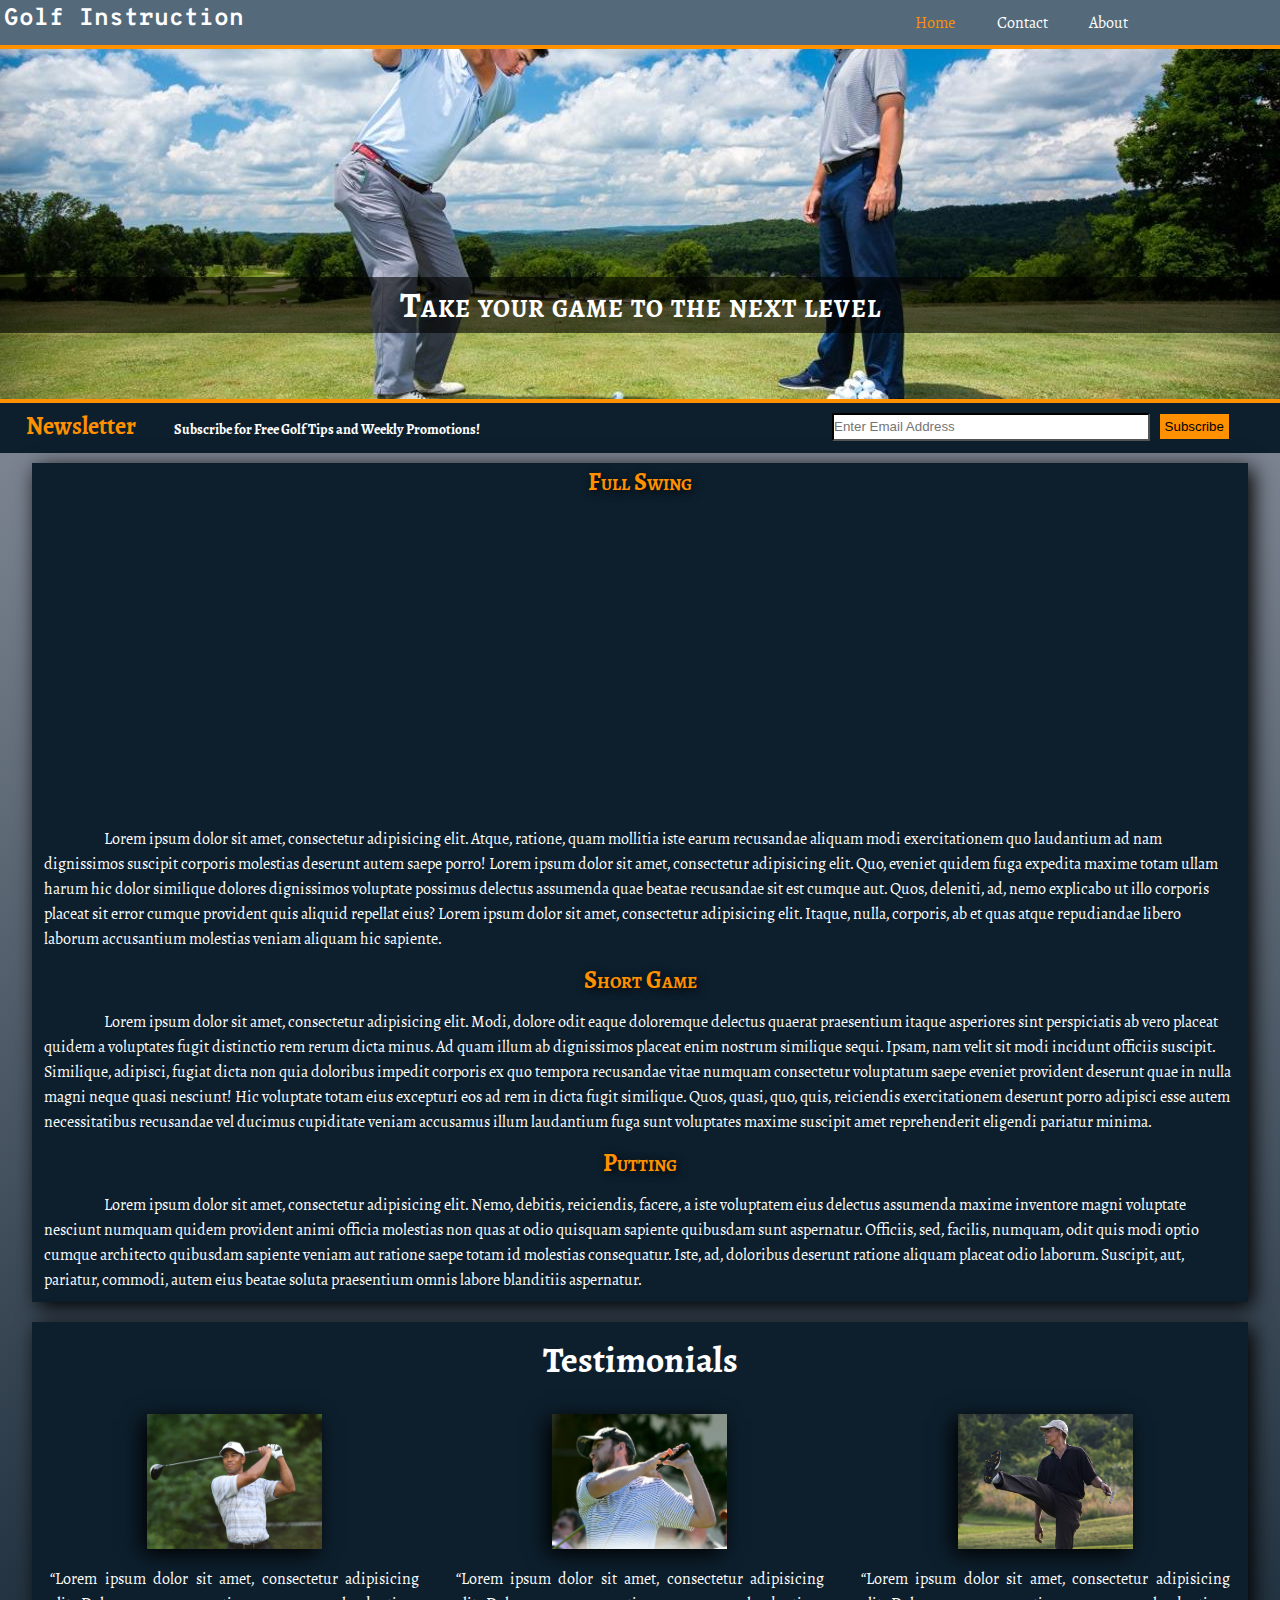
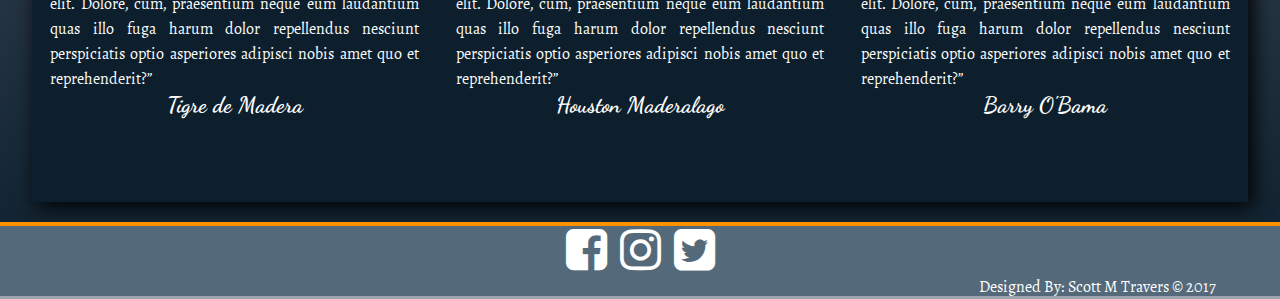
==== index.html @ fef76752 "Add hamburger to mobile size" ====
<!DOCTYPE html>
<html>
    <head>
        <meta name="keywords" content="index, golf, golf instruction" />
        <meta name="description" content="A website for golf instruction"  />
        <meta name=viewport content="width=device-width, initial-scale=1">
        <title>Golf Instruction | Welcome</title>
        <link href="https://fonts.googleapis.com/css?family=Dancing+Script|Overpass+Mono|Sahitya" rel="stylesheet">
        <link rel="icon" href="img/golf_icon.png">
        <link rel="stylesheet" href="css/font-awesome.min.css" />
        <link rel="stylesheet" href="css/style.css"/>
        <link rel="stylesheet" href="css/media.css"/>
    </head>
    <body>
        <header><!--==========HEADER==========-->
            <div id="brand">
                <h2>Golf Instruction</h2>
                 <button id="hamburger">&#9776;</button>
            </div>
            <nav id="nav-links">
                <ul>
                    <li class="current"><a href="index.html">Home</a></li>
                    <li><a href="contact.html">Contact</a></li>
                    <li><a href="about.html">About</a></li>
                </ul>
            </nav>
        </header><!--==========HEADER END==========-->
        <div id="hero"><!--==========HERO==========-->
            <h1>Take your game to the next level</h1>
        </div><!--==========HERO END==========-->
        <div id="newsletter"><!--==========NEWSLETTER==========-->
            <h4>Newsletter<span>Subscribe for Free Golf Tips and Weekly Promotions!</span></h4>
            <form>
                <input type="email" placeholder="Enter Email Address" /><button>Subscribe</button>
            </form>
        </div><!--==========NEWSLETTER END==========-->
        <main><!--==========MAIN==========-->
            <div class="container">
                <section id="main-content">
                    <h2>Full Swing</h2>
                    <iframe class="video" width="560" height="315" src="https://www.youtube.com/embed/sXtekwuT8R0" frameborder="0" allowfullscreen></iframe>
                    <p>Lorem ipsum dolor sit amet, consectetur adipisicing elit. Atque, ratione, quam mollitia iste earum recusandae aliquam modi exercitationem quo laudantium ad nam dignissimos suscipit corporis molestias deserunt autem saepe porro! Lorem ipsum dolor sit amet, consectetur adipisicing elit. Quo, eveniet quidem fuga expedita maxime totam ullam harum hic dolor similique dolores dignissimos voluptate possimus delectus assumenda quae beatae recusandae sit est cumque aut. Quos, deleniti, ad, nemo explicabo ut illo corporis placeat sit error cumque provident quis aliquid repellat eius? Lorem ipsum dolor sit amet, consectetur adipisicing elit. Itaque, nulla, corporis, ab et quas atque repudiandae libero laborum accusantium molestias veniam aliquam hic sapiente.</p>
                    <h2>Short Game</h2>
                    <p>Lorem ipsum dolor sit amet, consectetur adipisicing elit. Modi, dolore odit eaque doloremque delectus quaerat praesentium itaque asperiores sint perspiciatis ab vero placeat quidem a voluptates fugit distinctio rem rerum dicta minus. Ad quam illum ab dignissimos placeat enim nostrum similique sequi. Ipsam, nam velit sit modi incidunt officiis suscipit. Similique, adipisci, fugiat dicta non quia doloribus impedit corporis ex quo tempora recusandae vitae numquam consectetur voluptatum saepe eveniet provident deserunt quae in nulla magni neque quasi nesciunt! Hic voluptate totam eius excepturi eos ad rem in dicta fugit similique. Quos, quasi, quo, quis, reiciendis exercitationem deserunt porro adipisci esse autem necessitatibus recusandae vel ducimus cupiditate veniam accusamus illum laudantium fuga sunt voluptates maxime suscipit amet reprehenderit eligendi pariatur minima.</p>
                    <h2>Putting</h2>
                    <p>Lorem ipsum dolor sit amet, consectetur adipisicing elit. Nemo, debitis, reiciendis, facere, a iste voluptatem eius delectus assumenda maxime inventore magni voluptate nesciunt numquam quidem provident animi officia molestias non quas at odio quisquam sapiente quibusdam sunt aspernatur. Officiis, sed, facilis, numquam, odit quis modi optio cumque architecto quibusdam sapiente veniam aut ratione saepe totam id molestias consequatur. Iste, ad, doloribus deserunt ratione aliquam placeat odio laborum. Suscipit, aut, pariatur, commodi, autem eius beatae soluta praesentium omnis labore blanditiis aspernatur.</p>
                </section>
            </main><!--==========MAIN END==========-->
            <aside><!--==========ASIDE==========-->
                <div class="container">
                    <section id="testimonials">
                        <div id="testimonials-header">
                            <h2>Testimonials</h2>
                        </div>
                        <div id="testimonials-wrapper">
                            <div class="testimonials" id="test_1">
                                <img src="img/tigredemadera.jpg" />
                                <blockquote>&ldquo;Lorem ipsum dolor sit amet, consectetur adipisicing elit. Dolore, cum, praesentium neque eum laudantium quas illo fuga harum dolor repellendus nesciunt perspiciatis optio asperiores adipisci nobis amet quo et reprehenderit?&rdquo;</blockquote><h4>Tigre de Madera</h4>
                            </div>
                            <div class="testimonials" id="test_2">
                                <img src="img/houston_maderalago.jpg" />
                                <blockquote>&ldquo;Lorem ipsum dolor sit amet, consectetur adipisicing elit. Dolore, cum, praesentium neque eum laudantium quas illo fuga harum dolor repellendus nesciunt perspiciatis optio asperiores adipisci nobis amet quo et reprehenderit?&rdquo;</blockquote><h4>Houston Maderalago</h4>
                            </div>
                            <div class="testimonials" id="test_3">
                                <img src="img/barryobama.jpg" />
                                <blockquote>&ldquo;Lorem ipsum dolor sit amet, consectetur adipisicing elit. Dolore, cum, praesentium neque eum laudantium quas illo fuga harum dolor repellendus nesciunt perspiciatis optio asperiores adipisci nobis amet quo et reprehenderit?&rdquo;</blockquote><h4>Barry O'Bama</h4>
                            </div>
                        </div>
                    </section>
                </div>
            </aside><!--==========ASIDE END==========-->
            <footer><!--==========FOOTER==========-->
                <div id="social-media">
                    <a href="#" target="_blank"><i class="fa fa-facebook-square fa-3x" aria-hidden="true"></i></a>
                    <a href="#" target="_blank"><i class="fa fa-instagram fa-3x" aria-hidden="true"></i></a>
                    <a href="#" target="_blank"><i class="fa fa-twitter-square fa-3x" aria-hidden="true"></i></a>
                </div>
                <div id="copywrite">
                    <p>Designed By: Scott M Travers &copy; 2017</p>
                </div>
            </footer><!--==========FOOTER END==========-->
        </div>
    </body>
</html>
---- css/style.css ----
/*==========COLOR PALETTE==========
#FF9000 - orange
#000    - black
#0D1F2D - dark blue
#546A7B - light blue
#9EA3B0 - gray
*/

/*==========UNIVERSALS==========*/
* {
    margin: 0;
    padding: 0;
}

body {
    font-family: 'Sahitya', serif;
    background: -webkit-linear-gradient(#9EA3B0, #0D1F2D); ;
    color: #fff;
}

p {
   padding: 10px 1%; 
}

a {
    text-decoration: none;
}

a:link, a:visited {
    color: #fff;
}

.current a{
    color: #ff9000;
}

ul > a {
    display: inline-block;
}

li {
    list-style-type: none;
}

li:hover {
    background-color: #0D1F2D;
    box-shadow: 0px 5px 5px #000;
}

button {
    background-color: #FF9000;
    border: none;
    padding: 5px;
    color: #000;
}

/*==========HEADER==========*/
header {
    z-index: 1000;
    width: 100%;
    display: block;
    position: fixed;
    border-bottom: 4px solid #ff9000;
    height: 45px;
    background-color: #546A7B;
}

#brand {
    float: left;
}

#brand h2 {
    font-family: 'Overpass Mono', monospace;
    padding: 4px;
}

#hamburger {
    display: none;
    position: absolute;
    top: 0;
    right: 0;
    width: 45px;
    height: 45px;
}

nav {
    float: right;
    width: 30%;
}

nav > ul > li {
    margin: 0;
    display: inline-block;
    padding: 10px 5% 5px;
}

/*==========HERO==========*/
#hero {
    position: relative;
    width: 100%;
    top: 49px;
    height: 350px;
    margin-bottom: 49px;
    border-bottom: 4px solid #ff9000;
    background-image: url('../img/trackman_hero.jpg');
    background-position: center;
    background-size: cover;
}

#hero h1 {
    clear: both;
    background-color: rgba(0, 0, 0, .6);
    font-variant: small-caps;
    color: #fff;
    font-size: 36px;
    position: relative;
    top: 65%;
    text-align: center;
    letter-spacing: 1px;
}
/*==========NEWSLETTER==========*/
#newsletter {
    display: block;
    height: 50px;
    background-color: #0D1F2D;
}

#newsletter h4{
    width: 60%;
    float: left;
    line-height: 27px;
    font-size: 24px;
    color: #ff9000;
    padding: 10px 2%;
}

#newsletter span {
    padding-left: 5%;
    font-size: 14px;
    color: #fff;
}

#newsletter form {
    width: 35%;
    float: right;
    padding: 10px 0;
}

#newsletter form input{
    border: 2px inset #000;
    width: 70%;
    line-height: 24px;
}

#newsletter button {
    margin-left: 10px;
}

/*==========MAIN==========*/
main {
    width: 95%;
    margin: 10px 2.5%;
    background-color: #0D1F2D;
}

#main-content h2 {
    text-align: center;
    font-variant: small-caps;
    color: #ff9000;
    text-shadow: 2px 2px 10px #000;
}

#main-content iframe.video {
    display: block;
    margin: 0 auto;
    height: 315px;
}

main h2 span {
    font-size: 0.8em;
    font-variant: normal;
    color: #ff9000;
}



main p {
    text-indent: 5%;
}

main, aside {
    box-shadow: 5px 5px 20px #000;
}
/*==========ASIDE==========*/
aside {
    clear: both;
    min-height: 480px;
    height: auto;
    width: 95%;
    margin: 20px 2.5%;
    background-color: #0D1F2D;
}

#testimonials-header {
    font-size: 24px;
    text-align: center;
    padding: 10px;
}


aside .testimonials {
    float: left;
    width: 30.33%;
}

.testimonials {
    background-color: #0D1F2D;
    border-left: none;
    border-collapse: collapse;
    text-align: center;
    padding: 10px 1%;
    margin: 0.5%;
    margin-bottom: 20px;
}

/*#testimonials-wrapper {*/
/*    height: 408px;*/
/*    background-color: #546A7B;*/
/*}*/

#testimonials div img {
    width: 175px;
    height: 135px;
    margin-bottom: 10px;
    box-shadow: -5px 5px 20px #000;
}

#testimonials div blockquote {
    /*background-color: #0D1F2D;*/
    text-align: justify;
}

.testimonials:hover {
    background-color: #9EA3B0;
    color: #000;
}

blockquote + h4 {
    font-size: 1.4em;
    font-family: 'Dancing Script', cursive;
}

/*==========FOOTER==========*/
footer {
    clear: both;
    height: 70px;
    background-color: #546A7B;
    border-top: 4px solid #ff9000;
}

#social-media {
    text-align: center;
}

#social-media i {
    margin: 0 5px;
}

#copywrite p {
    text-align: right;
    padding: 0 5% 0 0;
}
---- css/media.css ----
/*==========TABLE MEDIA QUERIES==========*/
@media only screen and (max-width: 768px) {
    /*==========HEADER==========*/
    nav {
        width: 50%;
    }
    
    /*==========HERO==========*/
    #hero {
        height: 300px;
    }
    
    #hero h1 {
        font-size: 36px;
        top: 45%;
    }
    /*==========NEWSLETTER==========*/
    #newsletter h4{
        width: 57.5%;
        font-size: 18px;
        padding-left: 1%;
    }
    
    #newsletter span {
        padding-left: 2%;
        font-size: 12px;
    }
    
    #newsletter form {
        width: 38.5%;
        float: right;
        padding: 10px 0;
    }
    
    #newsletter form input{
        border: 2px inset #000;
        width: 60%;
        line-height: 20px;
    }
    
    #newsletter button {
        margin-left: 10px;
    }
    
    /*==========ASIDE==========*/
     aside {
        /*clear: both;*/
        height: 685px;
    }
    
    #testimonials-header {
        font-size: 24px;
    }
    
    aside .testimonials {
        float: none;
        width: 95%;
        background-color: #0D1F2D;
        margin: 10px 0.5%;
        text-align: center;
        padding: 10px 2%;
        border-radius: none;
    }
    
    #testimonials div img {
        float: left;
        width: 175px;
        height: 135px;
        margin-right: 2%;
    }
    
    #testimonials div blockquote {
        padding-top: 20px;
    }
    
    blockquote + h4 {
        clear: both;
        text-align: right;
        padding-right: 5%;
    }
}

/*==========PHONE MEDIA QUERIES==========*/
@media only screen and (max-width: 600px) {
    /*==========UNIVERSALS==========*/
    
    a:link, a:visited {
        color: #fff;
    }
    
    .current a{
        color: #ff9000;
    }
    
    li {
        list-style-type: none;
    }
    
    li:hover {
        background-color: #0D1F2D;
        box-shadow: none;
    }

    /*==========HEADER==========*/
    header {
        width: 100%;
        display: block;
        position: relative;
        border-bottom: 4px solid #ff9000;
        height: auto;
        background-color: #546A7B;
    }
    
    #brand {
        float: none;
        display: block;
        width: 100%;
        border-bottom: 4px solid #ff9000;
    }
    
    #brand h2 {
        font-family: 'Overpass Mono', monospace;
        text-align: center;
        padding: 4px;
    }
    
    #hamburger {
        display: inline-block;
    }
    
    nav {
        text-align: center;
        float: none;
        width: 100%;
    }
    
    nav > ul > li {
        margin: 0;
        display: block;
        padding: 10px 0;
        background-color: #0D1F2D;
    }
    
    /*==========HERO==========*/
    #hero {
        display: none;
    }
    
    /*==========NEWSLETTER==========*/
    #newsletter {
    display: none;
    height: 50px;
    background-color: #0D1F2D;
    }
    
    #newsletter h4 {
        width: 57.5%;
        font-size: 18px;
        padding-left: 1%;
    }
    
    #newsletter span {
        padding-left: 2%;
        font-size: 12px;
    }
    
    #newsletter form {
        width: 38.5%;
        float: right;
        padding: 10px 0;
    }
    
    #newsletter form input{
        border: 2px inset #000;
        width: 60%;
        line-height: 20px;
    }
    
    #newsletter button {
        margin-left: 10px;
    }
    /*==========MAIN==========*/
    main {
        width: 95%;
        margin: 10px 2.5%;
        background-color: #0D1F2D;
    }
    
    #main-content h2 {
        text-align: center;
        font-variant: small-caps;
        text-shadow: 2px 2px 10px #000;
    }
    
    #main-content iframe.video {
    display: block;
    margin: 0 auto;
    width: 100%;
}
    
    main h2 span {
        font-size: 0.8em;
        font-variant: normal;
        color: #ff9000;
    }
    
    #main-content img {
    display: block;
    float: none;
    margin: auto;
    }
    
    main p {
        text-indent: 5%;
    }
    
    main, aside {
        box-shadow: 5px 5px 20px #000;
    }
    
    /*==========ASIDE==========*/
     aside {
        /*clear: both;*/
        height: auto;
    }
    
    #testimonials-header {
        font-size: 24px;
    }
    
    aside .testimonials {
        float: none;
        width: 95%;
        background-color: #0D1F2D;
        margin: 10px 0.5%;
        text-align: center;
        padding: 10px 2%;
        border-radius: none;
    }
    
    .testimonials:hover {
    background-color: #0D1F2D;
    color: #fff;
    }
    
    #testimonials div img {
        float: none;
        width: 300px;
        height: 230px;
        margin-right: 2%;
    }
    
    #testimonials div blockquote {
        padding-top: 20px;
    }
    
    blockquote + h4 {
        clear: both;
        text-align: right;
        padding-right: 5%;
    }
}
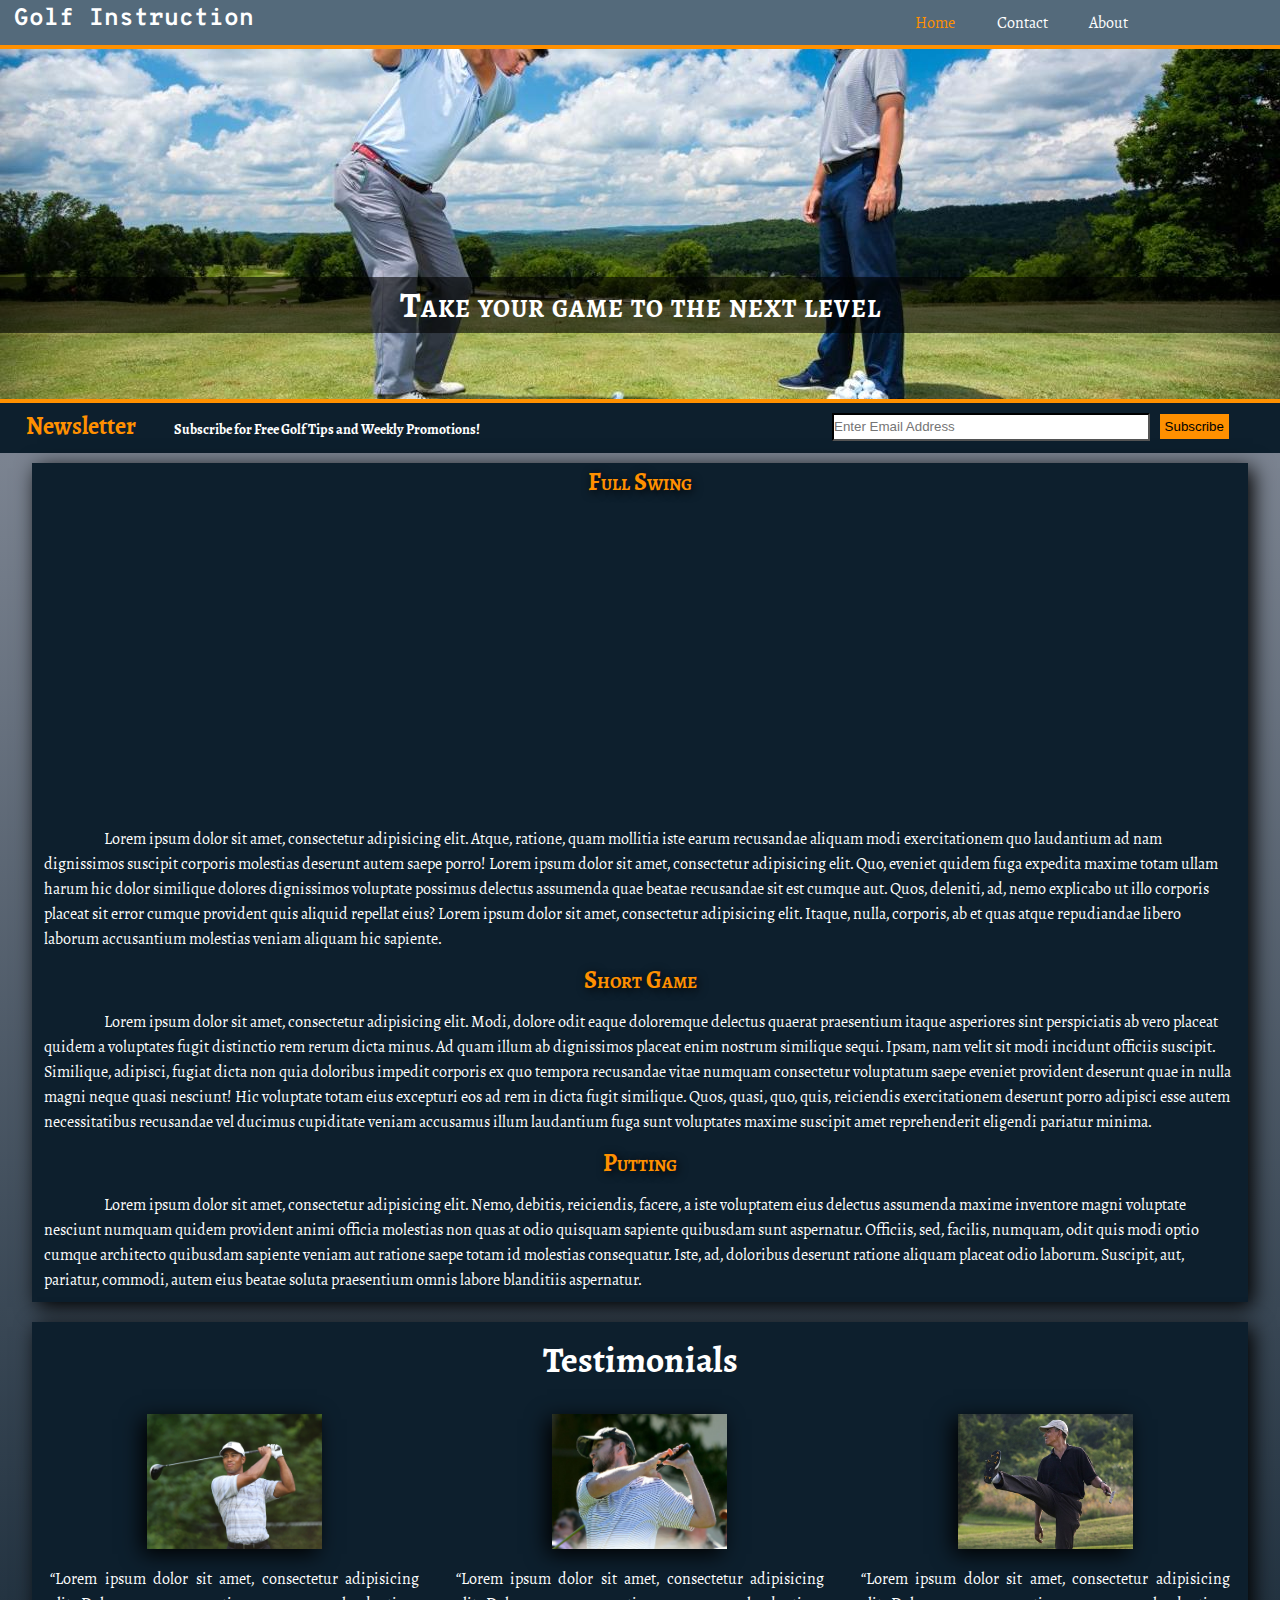
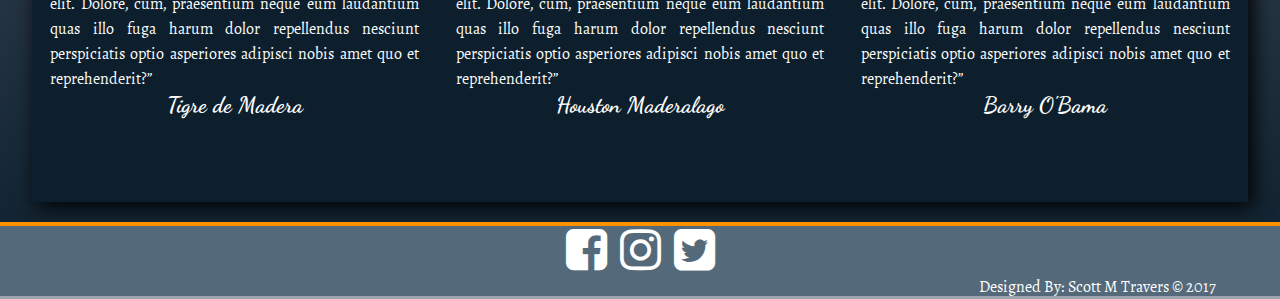
==== commit b2f3e7a9: "Add transition to hover selectors, Toggle media query, Edit contact.html" ====
--- a/index.html
+++ b/index.html
@@ -15,7 +15,7 @@
         <header><!--==========HEADER==========-->
             <div id="brand">
                 <h2>Golf Instruction</h2>
-                 <button id="hamburger">&#9776;</button>
+                 <button id="hamburger" onclick="myFunction()">&#9776;</button>
             </div>
             <nav id="nav-links">
                 <ul>
--- a/css/style.css
+++ b/css/style.css
@@ -45,6 +45,7 @@
 li:hover {
     background-color: #0D1F2D;
     box-shadow: 0px 5px 5px #000;
+    transition: background-color 1s , box-shadow 1s;
 }
 
 button {
@@ -70,6 +71,7 @@
 }
 
 #brand h2 {
+    margin-left: 10px;
     font-family: 'Overpass Mono', monospace;
     padding: 4px;
 }
@@ -243,6 +245,8 @@
 .testimonials:hover {
     background-color: #9EA3B0;
     color: #000;
+    box-shadow: 5px 5px 10px #000;
+    transition: background-color 1s, color 1s, box-shadow 1s;
 }
 
 blockquote + h4 {
--- a/css/media.css
+++ b/css/media.css
@@ -119,6 +119,7 @@
     }
     
     #brand h2 {
+        margin: 0;
         font-family: 'Overpass Mono', monospace;
         text-align: center;
         padding: 4px;
@@ -129,6 +130,7 @@
     }
     
     nav {
+        display: none;
         text-align: center;
         float: none;
         width: 100%;
@@ -181,8 +183,9 @@
     }
     /*==========MAIN==========*/
     main {
-        width: 95%;
-        margin: 10px 2.5%;
+        display: block;
+        width: 100%;
+        margin: 10px 0 0 0;
         background-color: #0D1F2D;
     }
     
@@ -212,6 +215,7 @@
     
     main p {
         text-indent: 5%;
+        padding: 10px 5%;
     }
     
     main, aside {
@@ -220,7 +224,9 @@
     
     /*==========ASIDE==========*/
      aside {
-        /*clear: both;*/
+        display: block;
+        width: 100%;
+        margin: 20px 0 0 0;
         height: auto;
     }
     
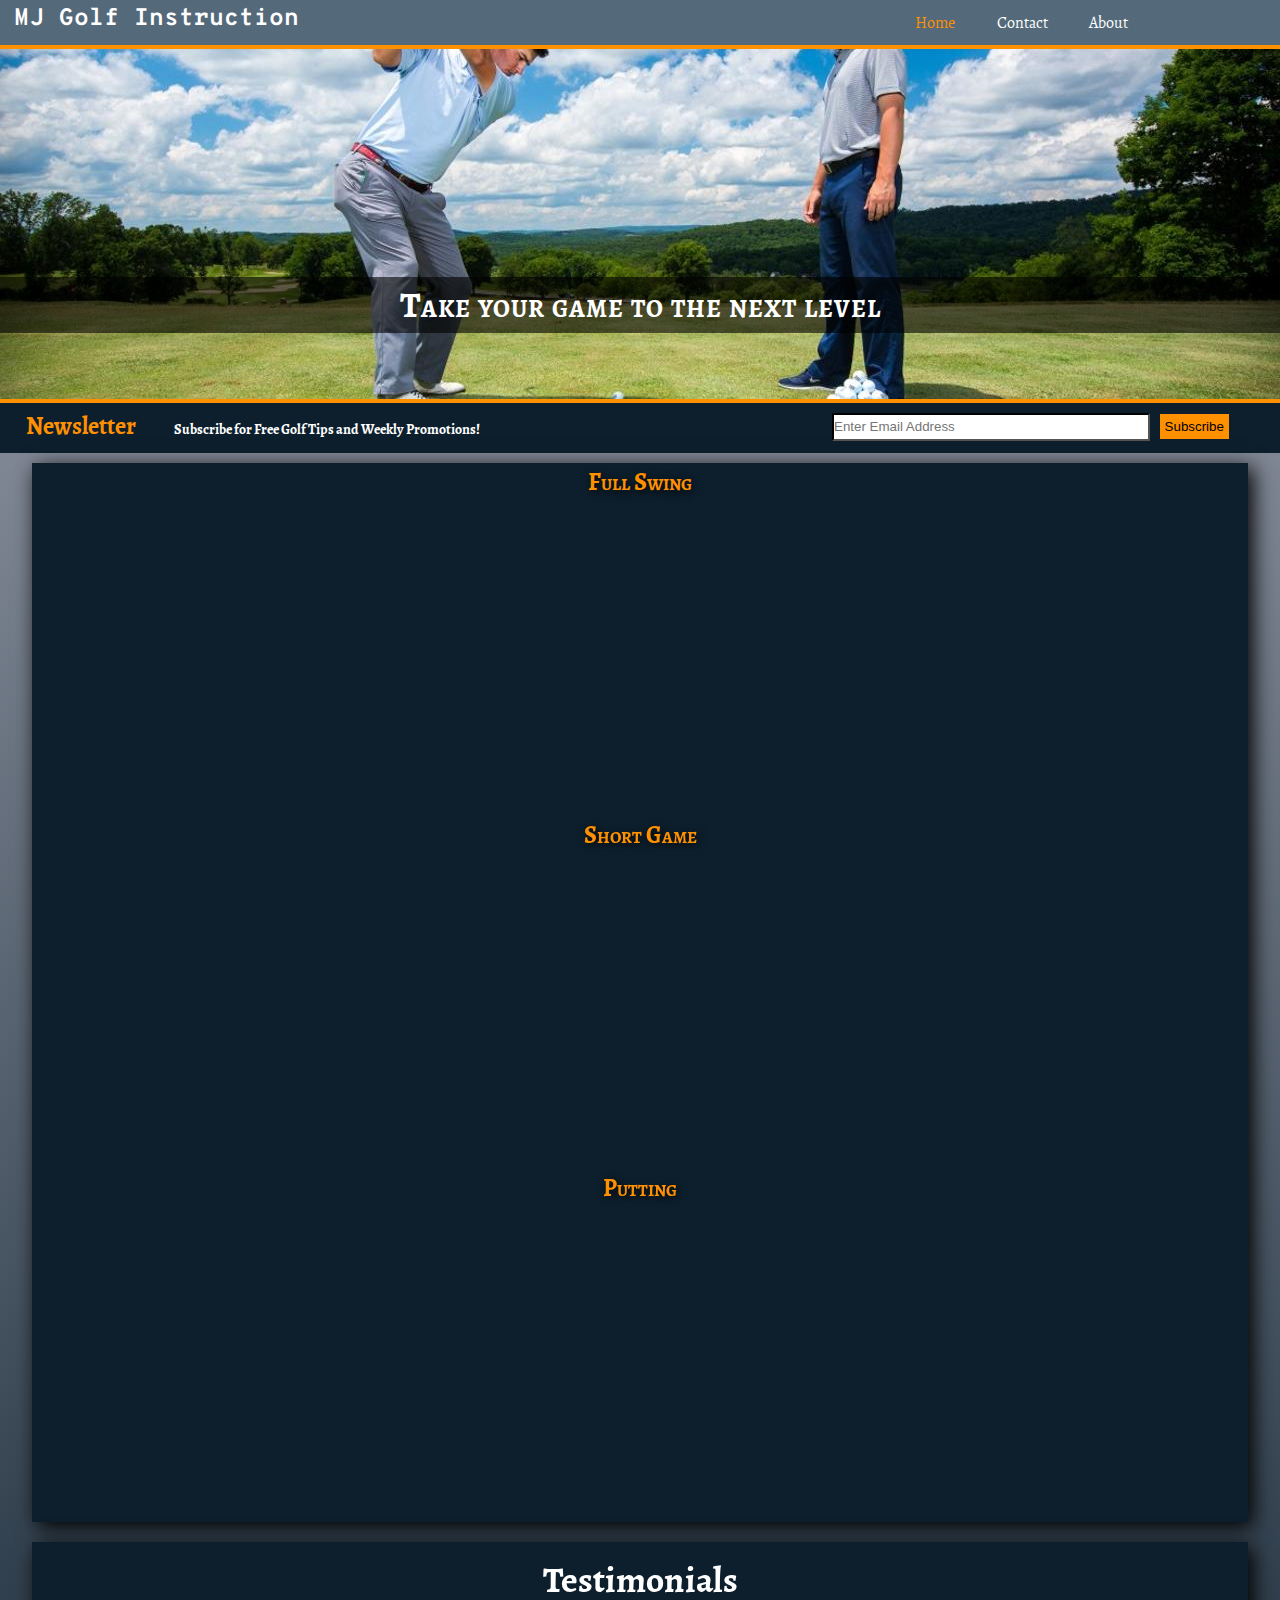
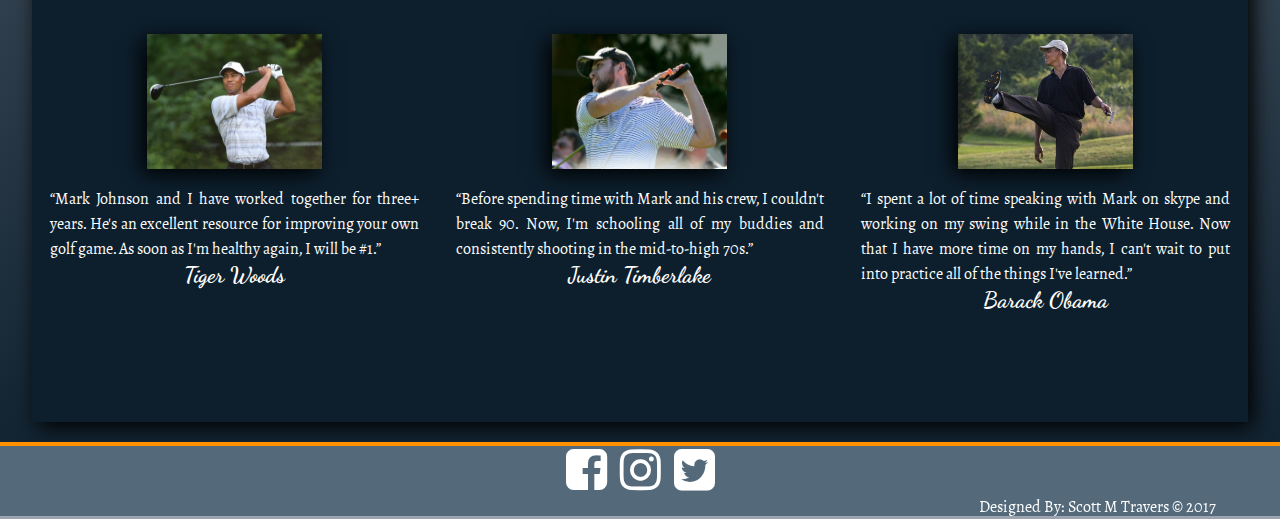
==== commit c41a7515: "Replace lorem ipsum with more realistic content" ====
--- a/index.html
+++ b/index.html
@@ -4,7 +4,7 @@
         <meta name="keywords" content="index, golf, golf instruction" />
         <meta name="description" content="A website for golf instruction"  />
         <meta name=viewport content="width=device-width, initial-scale=1">
-        <title>Golf Instruction | Welcome</title>
+        <title>MJ Golf Instruction | Welcome</title>
         <link href="https://fonts.googleapis.com/css?family=Dancing+Script|Overpass+Mono|Sahitya" rel="stylesheet">
         <link rel="icon" href="img/golf_icon.png">
         <link rel="stylesheet" href="css/font-awesome.min.css" />
@@ -14,7 +14,7 @@
     <body>
         <header><!--==========HEADER==========-->
             <div id="brand">
-                <h2>Golf Instruction</h2>
+                <h2>MJ Golf Instruction</h2>
                  <button id="hamburger" onclick="myFunction()">&#9776;</button>
             </div>
             <nav id="nav-links">
@@ -39,11 +39,10 @@
                 <section id="main-content">
                     <h2>Full Swing</h2>
                     <iframe class="video" width="560" height="315" src="https://www.youtube.com/embed/sXtekwuT8R0" frameborder="0" allowfullscreen></iframe>
-                    <p>Lorem ipsum dolor sit amet, consectetur adipisicing elit. Atque, ratione, quam mollitia iste earum recusandae aliquam modi exercitationem quo laudantium ad nam dignissimos suscipit corporis molestias deserunt autem saepe porro! Lorem ipsum dolor sit amet, consectetur adipisicing elit. Quo, eveniet quidem fuga expedita maxime totam ullam harum hic dolor similique dolores dignissimos voluptate possimus delectus assumenda quae beatae recusandae sit est cumque aut. Quos, deleniti, ad, nemo explicabo ut illo corporis placeat sit error cumque provident quis aliquid repellat eius? Lorem ipsum dolor sit amet, consectetur adipisicing elit. Itaque, nulla, corporis, ab et quas atque repudiandae libero laborum accusantium molestias veniam aliquam hic sapiente.</p>
                     <h2>Short Game</h2>
-                    <p>Lorem ipsum dolor sit amet, consectetur adipisicing elit. Modi, dolore odit eaque doloremque delectus quaerat praesentium itaque asperiores sint perspiciatis ab vero placeat quidem a voluptates fugit distinctio rem rerum dicta minus. Ad quam illum ab dignissimos placeat enim nostrum similique sequi. Ipsam, nam velit sit modi incidunt officiis suscipit. Similique, adipisci, fugiat dicta non quia doloribus impedit corporis ex quo tempora recusandae vitae numquam consectetur voluptatum saepe eveniet provident deserunt quae in nulla magni neque quasi nesciunt! Hic voluptate totam eius excepturi eos ad rem in dicta fugit similique. Quos, quasi, quo, quis, reiciendis exercitationem deserunt porro adipisci esse autem necessitatibus recusandae vel ducimus cupiditate veniam accusamus illum laudantium fuga sunt voluptates maxime suscipit amet reprehenderit eligendi pariatur minima.</p>
+                    <iframe class="video" width="560" height="315" src="https://www.youtube.com/embed/-jsDYifACuM" frameborder="0" allowfullscreen></iframe>
                     <h2>Putting</h2>
-                    <p>Lorem ipsum dolor sit amet, consectetur adipisicing elit. Nemo, debitis, reiciendis, facere, a iste voluptatem eius delectus assumenda maxime inventore magni voluptate nesciunt numquam quidem provident animi officia molestias non quas at odio quisquam sapiente quibusdam sunt aspernatur. Officiis, sed, facilis, numquam, odit quis modi optio cumque architecto quibusdam sapiente veniam aut ratione saepe totam id molestias consequatur. Iste, ad, doloribus deserunt ratione aliquam placeat odio laborum. Suscipit, aut, pariatur, commodi, autem eius beatae soluta praesentium omnis labore blanditiis aspernatur.</p>
+                    <iframe class="video" width="560" height="315" src="https://www.youtube.com/embed/CWTFb2XLwdU" frameborder="0" allowfullscreen></iframe>
                 </section>
             </main><!--==========MAIN END==========-->
             <aside><!--==========ASIDE==========-->
@@ -55,15 +54,15 @@
                         <div id="testimonials-wrapper">
                             <div class="testimonials" id="test_1">
                                 <img src="img/tigredemadera.jpg" />
-                                <blockquote>&ldquo;Lorem ipsum dolor sit amet, consectetur adipisicing elit. Dolore, cum, praesentium neque eum laudantium quas illo fuga harum dolor repellendus nesciunt perspiciatis optio asperiores adipisci nobis amet quo et reprehenderit?&rdquo;</blockquote><h4>Tigre de Madera</h4>
+                                <blockquote>&ldquo;Mark Johnson and I have worked together for three+ years. He's an excellent resource for improving your own golf game. As soon as I'm healthy again, I will be #1.&rdquo;</blockquote><h4>Tiger Woods</h4>
                             </div>
                             <div class="testimonials" id="test_2">
                                 <img src="img/houston_maderalago.jpg" />
-                                <blockquote>&ldquo;Lorem ipsum dolor sit amet, consectetur adipisicing elit. Dolore, cum, praesentium neque eum laudantium quas illo fuga harum dolor repellendus nesciunt perspiciatis optio asperiores adipisci nobis amet quo et reprehenderit?&rdquo;</blockquote><h4>Houston Maderalago</h4>
+                                <blockquote>&ldquo;Before spending time with Mark and his crew, I couldn't break 90. Now, I'm schooling all of my buddies and consistently shooting in the mid-to-high 70s.&rdquo;</blockquote><h4>Justin Timberlake</h4>
                             </div>
                             <div class="testimonials" id="test_3">
                                 <img src="img/barryobama.jpg" />
-                                <blockquote>&ldquo;Lorem ipsum dolor sit amet, consectetur adipisicing elit. Dolore, cum, praesentium neque eum laudantium quas illo fuga harum dolor repellendus nesciunt perspiciatis optio asperiores adipisci nobis amet quo et reprehenderit?&rdquo;</blockquote><h4>Barry O'Bama</h4>
+                                <blockquote>&ldquo;I spent a lot of time speaking with Mark on skype and working on my swing while in the White House. Now that I have more time on my hands, I can't wait to put into practice all of the things I've learned.&rdquo;</blockquote><h4>Barack Obama</h4>
                             </div>
                         </div>
                     </section>
--- a/css/style.css
+++ b/css/style.css
@@ -20,6 +20,7 @@
 
 p {
    padding: 10px 1%; 
+   margin-bottom: 50px;
 }
 
 a {
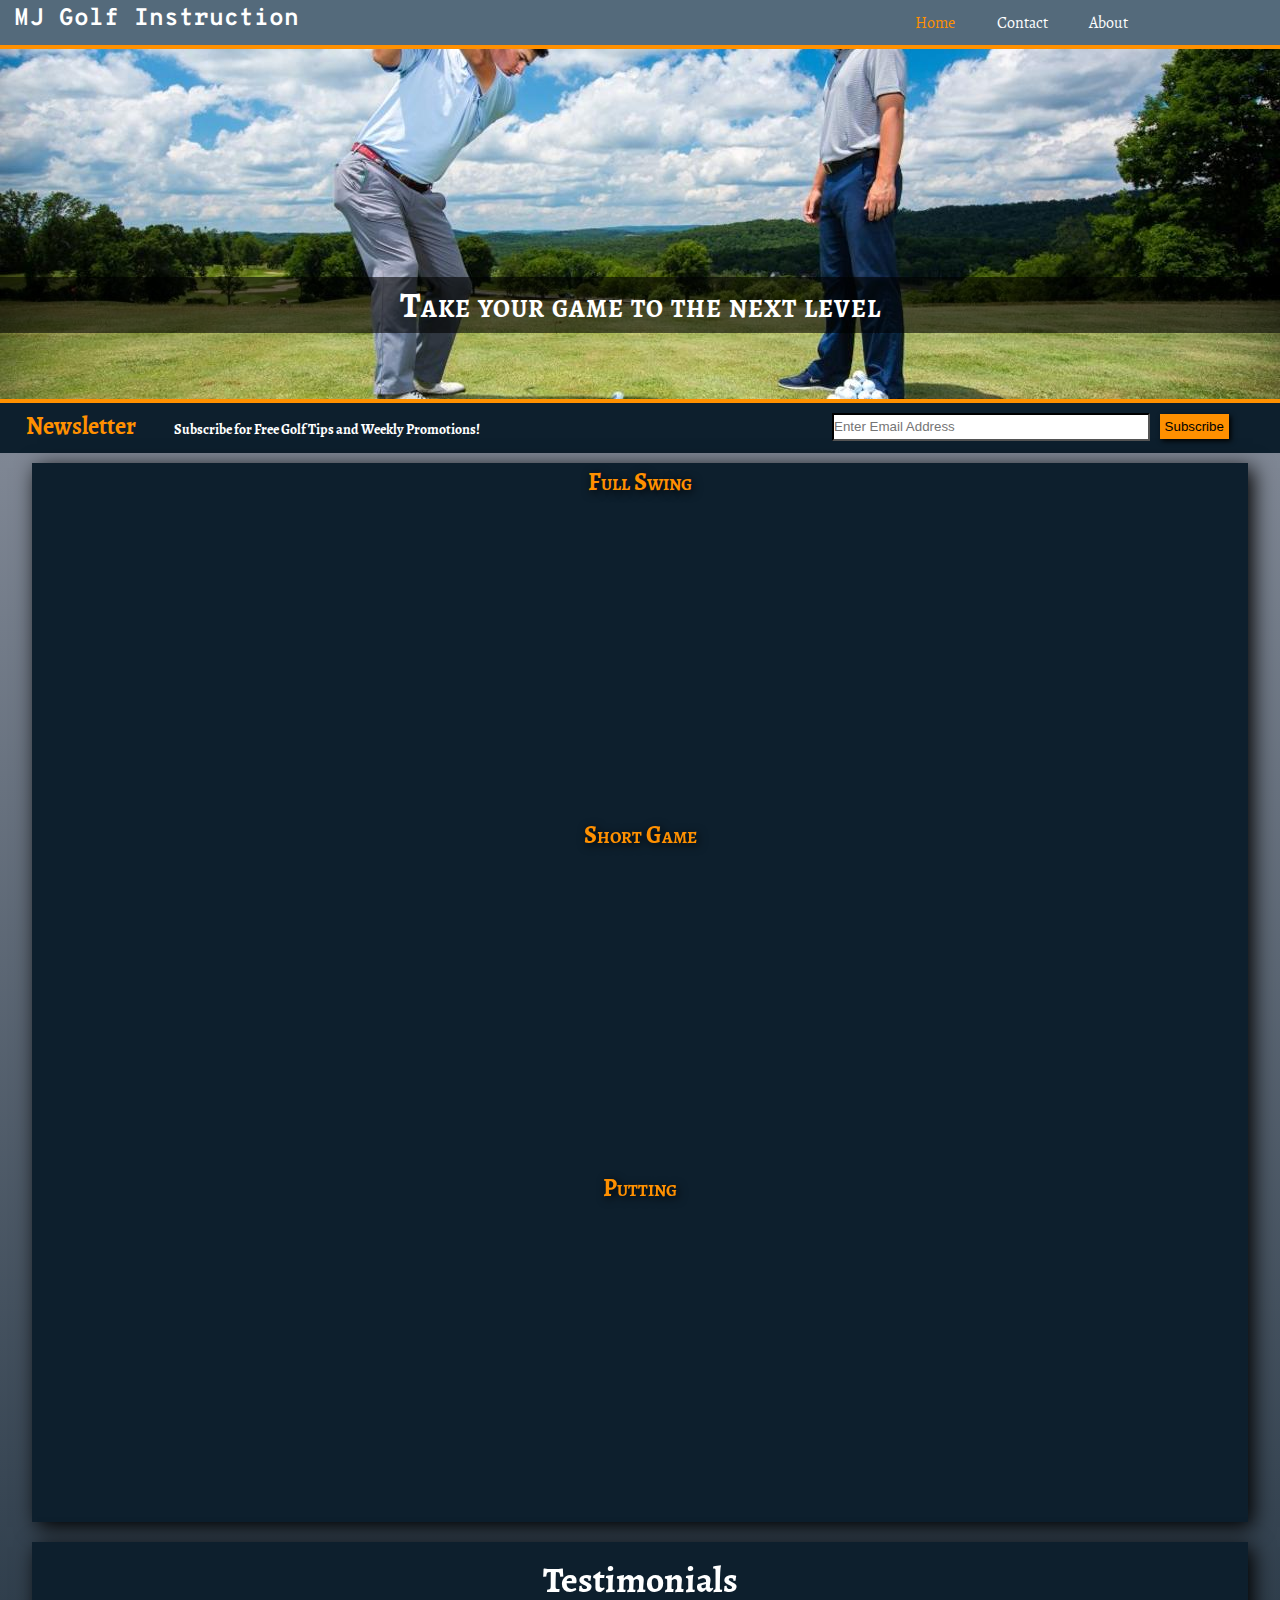
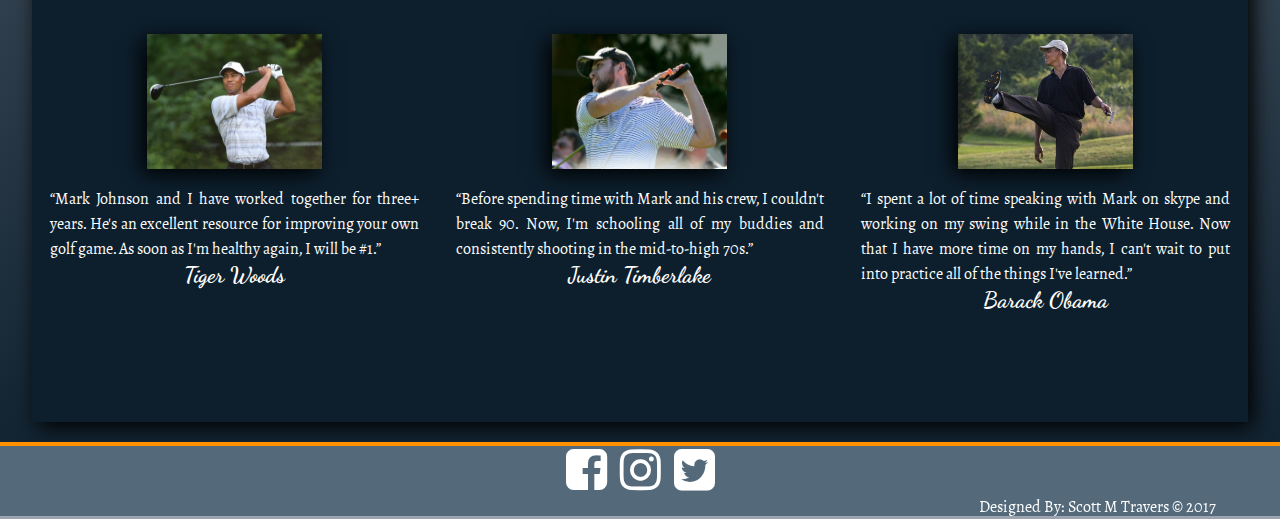
==== commit 5deb7851: "Remove function in hamburger" ====
--- a/index.html
+++ b/index.html
@@ -15,7 +15,7 @@
         <header><!--==========HEADER==========-->
             <div id="brand">
                 <h2>MJ Golf Instruction</h2>
-                 <button id="hamburger" onclick="myFunction()">&#9776;</button>
+                 <button id="hamburger">&#9776;</button>
             </div>
             <nav id="nav-links">
                 <ul>
--- a/css/style.css
+++ b/css/style.css
@@ -20,7 +20,6 @@
 
 p {
    padding: 10px 1%; 
-   margin-bottom: 50px;
 }
 
 a {
@@ -54,6 +53,8 @@
     border: none;
     padding: 5px;
     color: #000;
+    box-shadow: 2px 2px 5px #000;
+    cursor: pointer;
 }
 
 /*==========HEADER==========*/
@@ -185,10 +186,13 @@
     color: #ff9000;
 }
 
-
-
 main p {
+    display: block;
+    margin: 0 auto;
     text-indent: 5%;
+    margin-bottom: 50px;
+    text-align: justify;
+    width: 75%;
 }
 
 main, aside {
--- a/css/media.css
+++ b/css/media.css
@@ -127,10 +127,11 @@
     
     #hamburger {
         display: inline-block;
+        box-shadow: none;
     }
     
     nav {
-        display: none;
+        /*display: none;*/
         text-align: center;
         float: none;
         width: 100%;
@@ -210,16 +211,12 @@
     #main-content img {
     display: block;
     float: none;
-    margin: auto;
+    margin: 10px auto;
     }
     
     main p {
         text-indent: 5%;
         padding: 10px 5%;
-    }
-    
-    main, aside {
-        box-shadow: 5px 5px 20px #000;
     }
     
     /*==========ASIDE==========*/
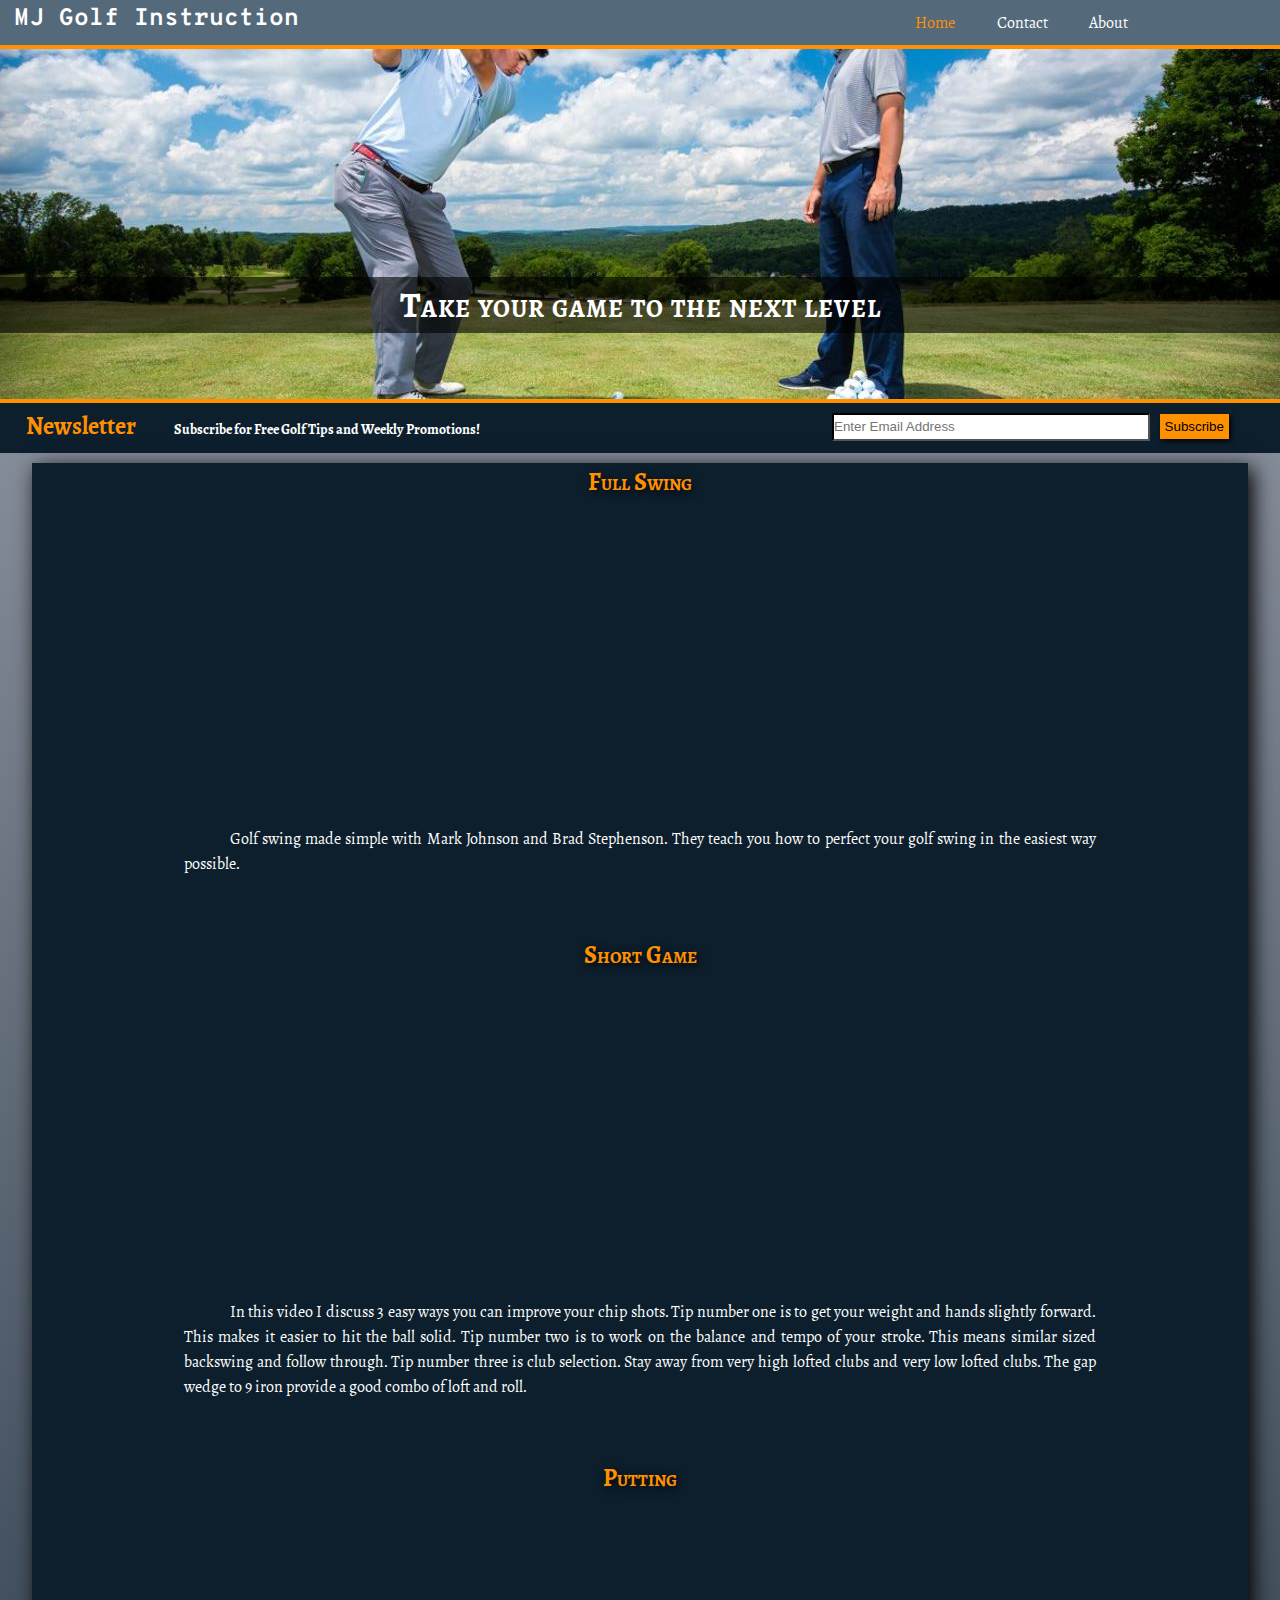
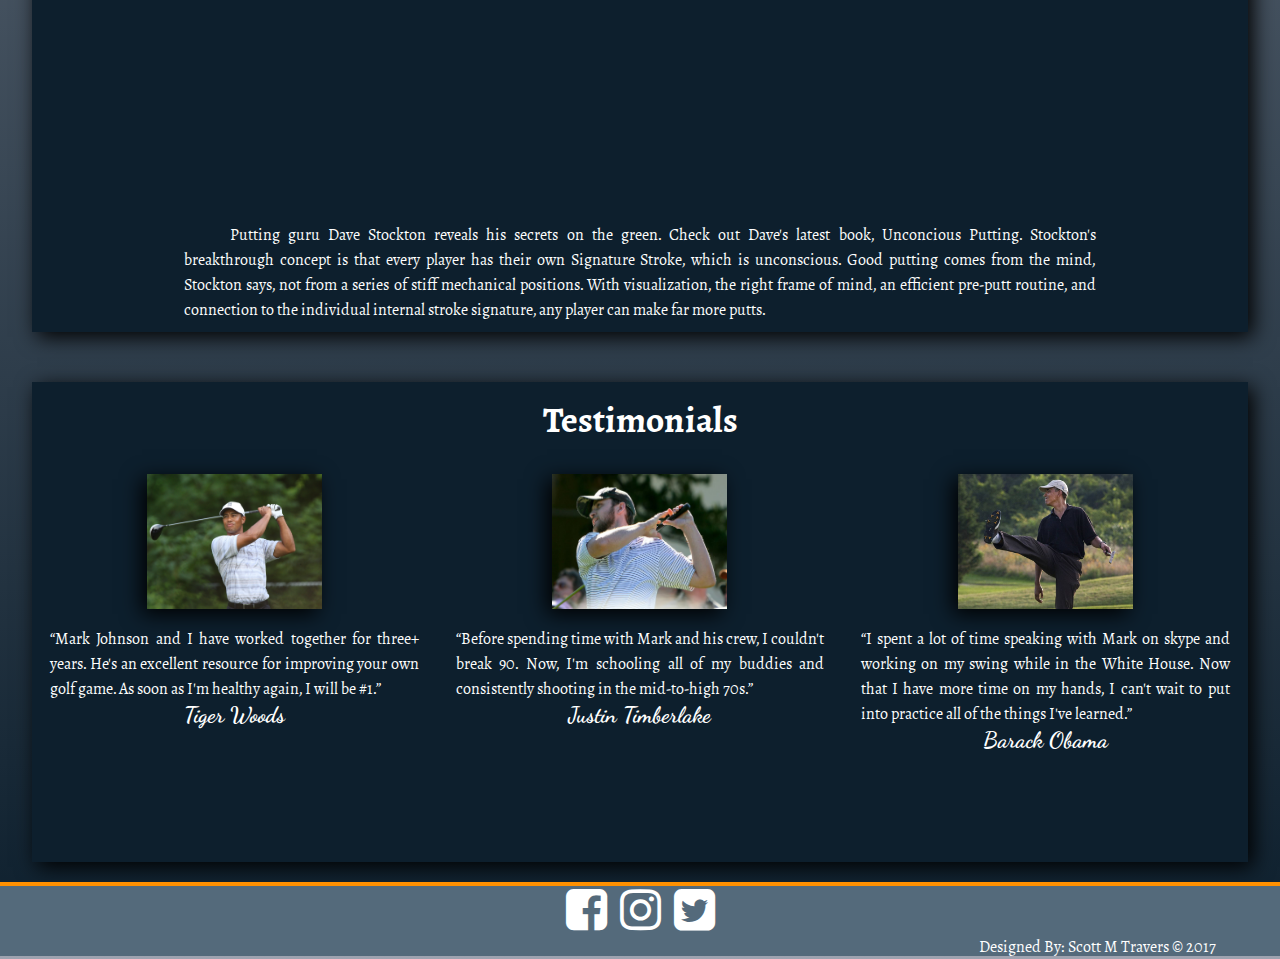
==== commit 20ef5542: "Add content to index.html" ====
--- a/index.html
+++ b/index.html
@@ -39,10 +39,13 @@
                 <section id="main-content">
                     <h2>Full Swing</h2>
                     <iframe class="video" width="560" height="315" src="https://www.youtube.com/embed/sXtekwuT8R0" frameborder="0" allowfullscreen></iframe>
+                    <p>Golf swing made simple with Mark Johnson and Brad Stephenson. They teach you how to perfect your golf swing in the easiest way possible. </p>
                     <h2>Short Game</h2>
                     <iframe class="video" width="560" height="315" src="https://www.youtube.com/embed/-jsDYifACuM" frameborder="0" allowfullscreen></iframe>
+                    <p>In this video I discuss 3 easy ways you can improve your chip shots. Tip number one is to get your weight and hands slightly forward. This makes it easier to hit the ball solid. Tip number two is to work on the balance and tempo of your stroke. This means similar sized backswing and follow through. Tip number three is club selection. Stay away from very high lofted clubs and very low lofted clubs. The gap wedge to 9 iron provide a good combo of loft and roll.</p>
                     <h2>Putting</h2>
                     <iframe class="video" width="560" height="315" src="https://www.youtube.com/embed/CWTFb2XLwdU" frameborder="0" allowfullscreen></iframe>
+                    <p>Putting guru Dave Stockton reveals his secrets on the green. Check out Dave's latest book, <a href="https://www.amazon.com/Unconscious-Putting-Stocktons-Unlocking-Signature/dp/1592406602">Unconcious Putting. Stockton's breakthrough concept is that every player has their own Signature Stroke, which is unconscious. Good putting comes from the mind, Stockton says, not from a series of stiff mechanical positions. With visualization, the right frame of mind, an efficient pre-putt routine, and connection to the individual internal stroke signature, any player can make far more putts.</a></p>
                 </section>
             </main><!--==========MAIN END==========-->
             <aside><!--==========ASIDE==========-->
@@ -53,15 +56,15 @@
                         </div>
                         <div id="testimonials-wrapper">
                             <div class="testimonials" id="test_1">
-                                <img src="img/tigredemadera.jpg" />
+                                <a href="http://www.tigerwoods.com" target="_blank"><img src="img/tigredemadera.jpg" /></a>
                                 <blockquote>&ldquo;Mark Johnson and I have worked together for three+ years. He's an excellent resource for improving your own golf game. As soon as I'm healthy again, I will be #1.&rdquo;</blockquote><h4>Tiger Woods</h4>
                             </div>
                             <div class="testimonials" id="test_2">
-                                <img src="img/houston_maderalago.jpg" />
+                                <a href="http://www.justintimberlake.com" target="_blank"><img src="img/houston_maderalago.jpg" /></a>
                                 <blockquote>&ldquo;Before spending time with Mark and his crew, I couldn't break 90. Now, I'm schooling all of my buddies and consistently shooting in the mid-to-high 70s.&rdquo;</blockquote><h4>Justin Timberlake</h4>
                             </div>
                             <div class="testimonials" id="test_3">
-                                <img src="img/barryobama.jpg" />
+                                <a href="http://www.barackobama.com" target="_blank"><img src="img/barryobama.jpg" /></a>
                                 <blockquote>&ldquo;I spent a lot of time speaking with Mark on skype and working on my swing while in the White House. Now that I have more time on my hands, I can't wait to put into practice all of the things I've learned.&rdquo;</blockquote><h4>Barack Obama</h4>
                             </div>
                         </div>
@@ -70,14 +73,23 @@
             </aside><!--==========ASIDE END==========-->
             <footer><!--==========FOOTER==========-->
                 <div id="social-media">
-                    <a href="#" target="_blank"><i class="fa fa-facebook-square fa-3x" aria-hidden="true"></i></a>
-                    <a href="#" target="_blank"><i class="fa fa-instagram fa-3x" aria-hidden="true"></i></a>
-                    <a href="#" target="_blank"><i class="fa fa-twitter-square fa-3x" aria-hidden="true"></i></a>
+                    <a href="http://www.facebook.com" target="_blank"><i class="fa fa-facebook-square fa-3x" aria-hidden="true"></i></a>
+                    <a href="http://www.instagram.com" target="_blank"><i class="fa fa-instagram fa-3x" aria-hidden="true"></i></a>
+                    <a href="http://www.twitter.com" target="_blank"><i class="fa fa-twitter-square fa-3x" aria-hidden="true"></i></a>
                 </div>
                 <div id="copywrite">
                     <p>Designed By: Scott M Travers &copy; 2017</p>
                 </div>
             </footer><!--==========FOOTER END==========-->
         </div>
+    <script>
+        (function(i,s,o,g,r,a,m){i['GoogleAnalyticsObject']=r;i[r]=i[r]||function(){
+        (i[r].q=i[r].q||[]).push(arguments)},i[r].l=1*new Date();a=s.createElement(o),
+        m=s.getElementsByTagName(o)[0];a.async=1;a.src=g;m.parentNode.insertBefore(a,m)
+        })(window,document,'script','https://www.google-analytics.com/analytics.js','ga');
+    
+        ga('create', 'UA-91734317-1', 'auto');
+        ga('send', 'pageview');
+    </script>    
     </body>
 </html>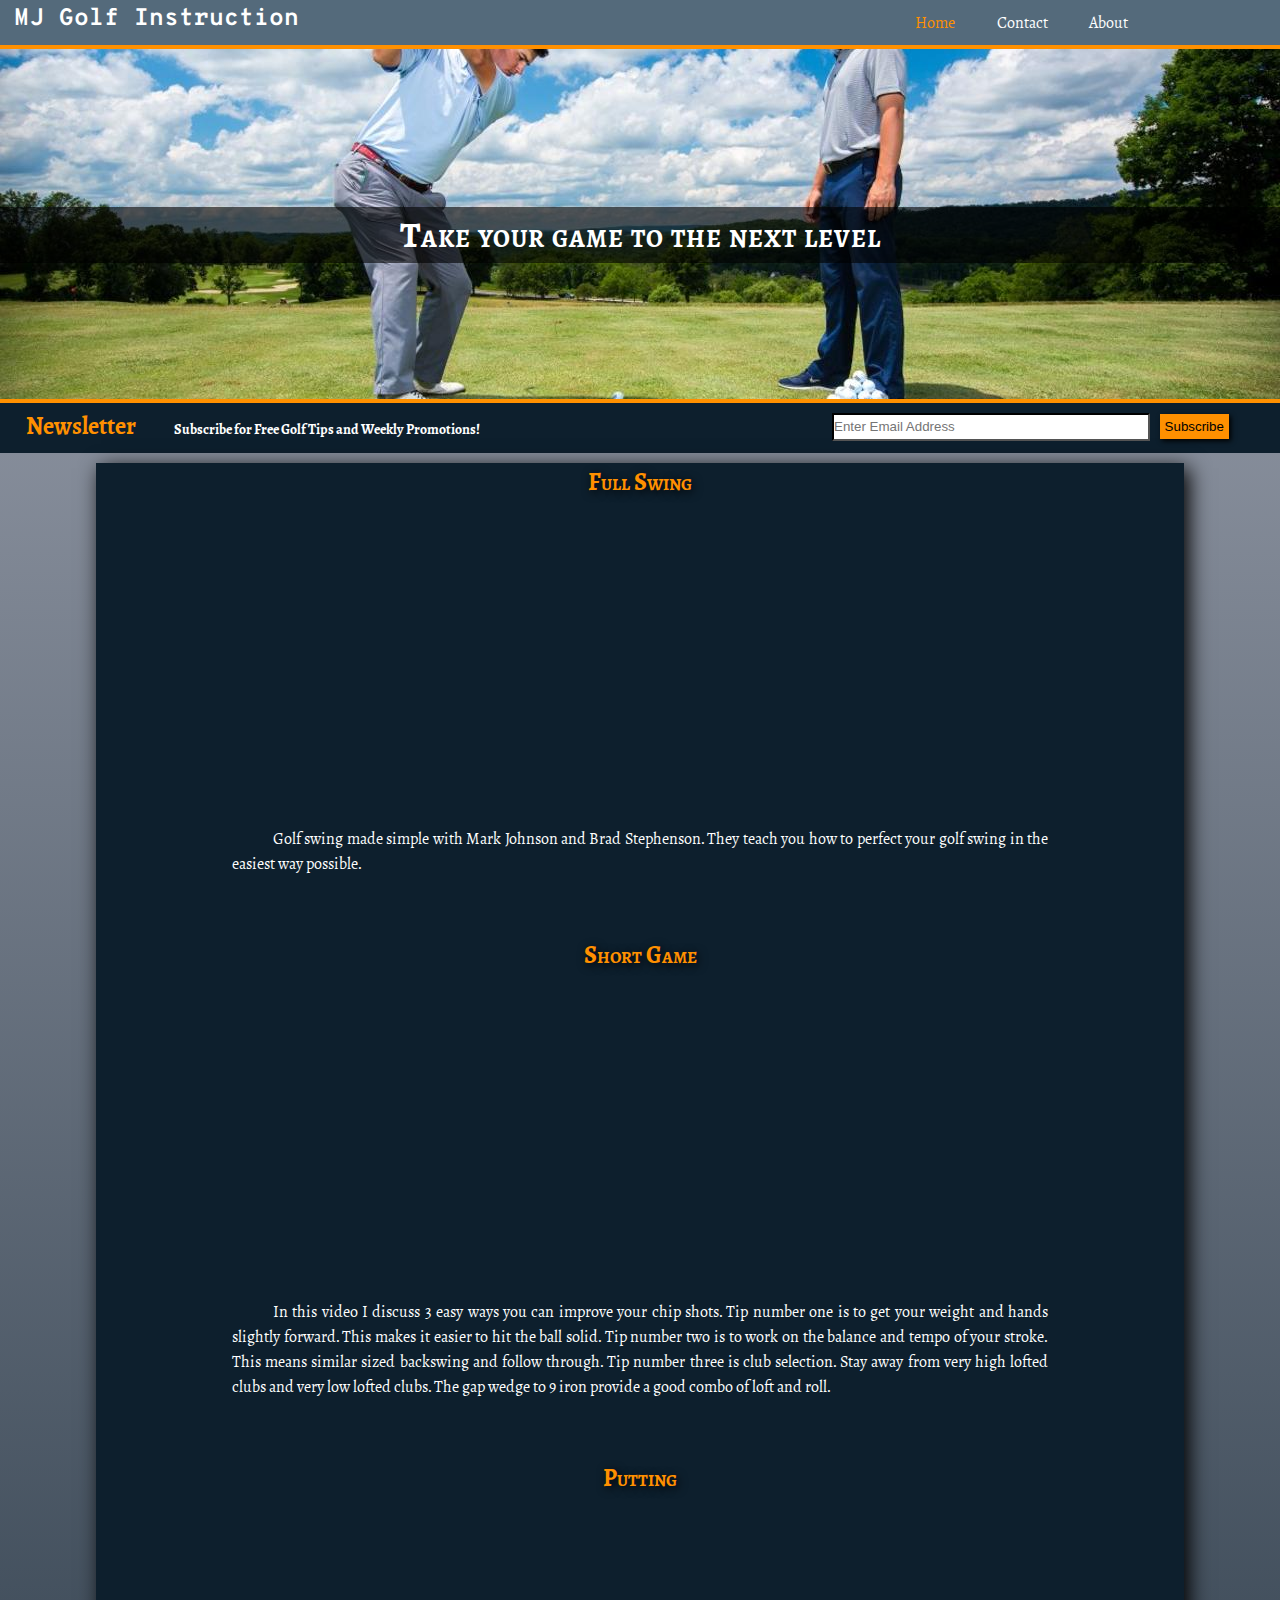
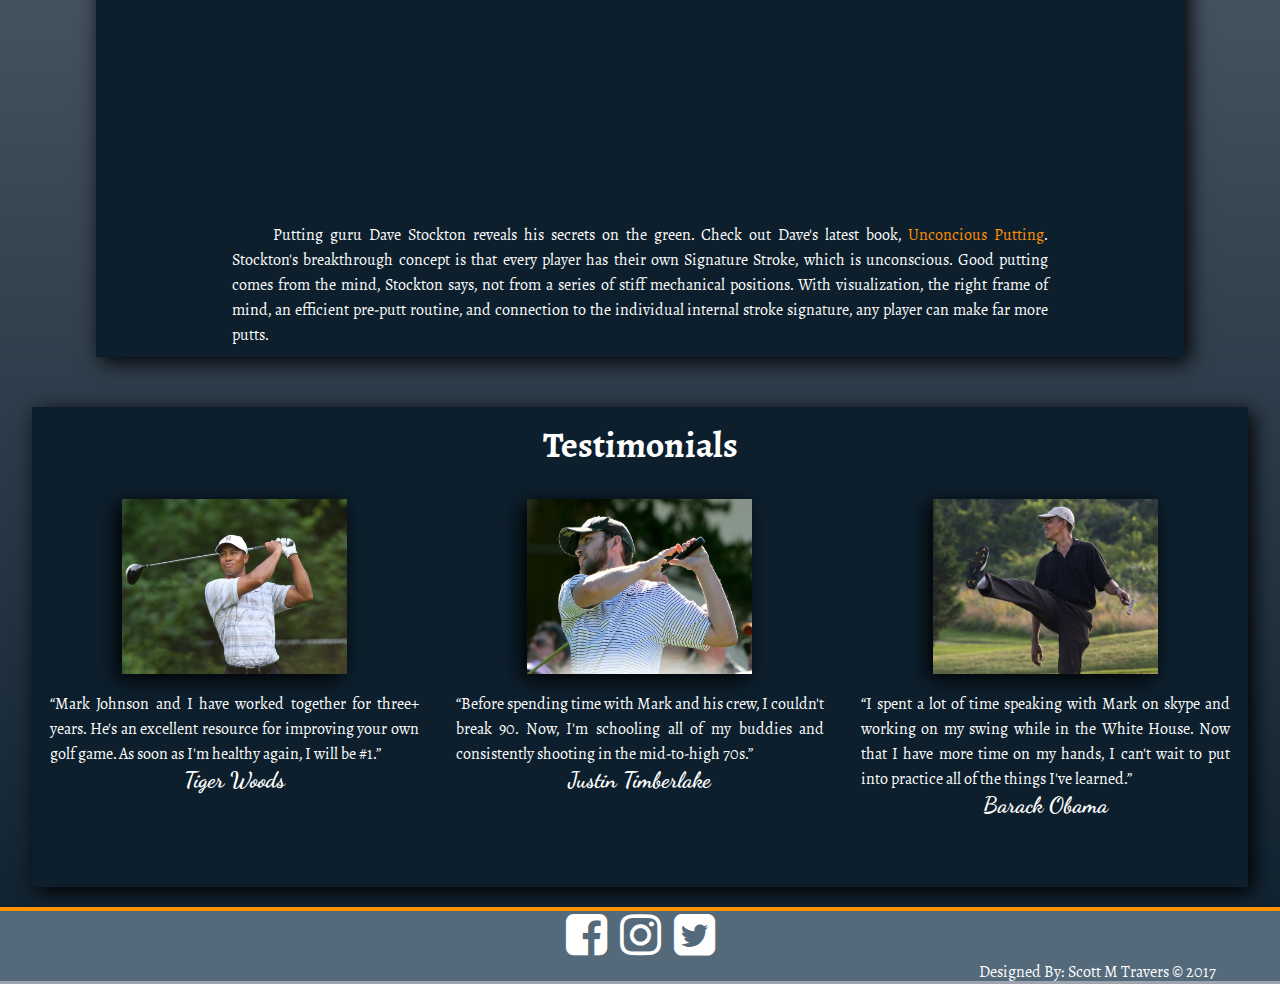
==== commit cb45b27a: "Remove unneccessary styling in media queries" ====
--- a/index.html
+++ b/index.html
@@ -45,7 +45,7 @@
                     <p>In this video I discuss 3 easy ways you can improve your chip shots. Tip number one is to get your weight and hands slightly forward. This makes it easier to hit the ball solid. Tip number two is to work on the balance and tempo of your stroke. This means similar sized backswing and follow through. Tip number three is club selection. Stay away from very high lofted clubs and very low lofted clubs. The gap wedge to 9 iron provide a good combo of loft and roll.</p>
                     <h2>Putting</h2>
                     <iframe class="video" width="560" height="315" src="https://www.youtube.com/embed/CWTFb2XLwdU" frameborder="0" allowfullscreen></iframe>
-                    <p>Putting guru Dave Stockton reveals his secrets on the green. Check out Dave's latest book, <a href="https://www.amazon.com/Unconscious-Putting-Stocktons-Unlocking-Signature/dp/1592406602">Unconcious Putting. Stockton's breakthrough concept is that every player has their own Signature Stroke, which is unconscious. Good putting comes from the mind, Stockton says, not from a series of stiff mechanical positions. With visualization, the right frame of mind, an efficient pre-putt routine, and connection to the individual internal stroke signature, any player can make far more putts.</a></p>
+                    <p>Putting guru Dave Stockton reveals his secrets on the green. Check out Dave's latest book, <a class="inline-anchor" href="https://www.amazon.com/Unconscious-Putting-Stocktons-Unlocking-Signature/dp/1592406602">Unconcious Putting</a>. Stockton's breakthrough concept is that every player has their own Signature Stroke, which is unconscious. Good putting comes from the mind, Stockton says, not from a series of stiff mechanical positions. With visualization, the right frame of mind, an efficient pre-putt routine, and connection to the individual internal stroke signature, any player can make far more putts.</p>
                 </section>
             </main><!--==========MAIN END==========-->
             <aside><!--==========ASIDE==========-->
--- a/css/style.css
+++ b/css/style.css
@@ -14,7 +14,7 @@
 
 body {
     font-family: 'Sahitya', serif;
-    background: -webkit-linear-gradient(#9EA3B0, #0D1F2D); ;
+    background: linear-gradient(#9EA3B0, #0D1F2D); ;
     color: #fff;
 }
 
@@ -40,12 +40,6 @@
 
 li {
     list-style-type: none;
-}
-
-li:hover {
-    background-color: #0D1F2D;
-    box-shadow: 0px 5px 5px #000;
-    transition: background-color 1s , box-shadow 1s;
 }
 
 button {
@@ -61,7 +55,6 @@
 header {
     z-index: 1000;
     width: 100%;
-    display: block;
     position: fixed;
     border-bottom: 4px solid #ff9000;
     height: 45px;
@@ -96,6 +89,12 @@
     margin: 0;
     display: inline-block;
     padding: 10px 5% 5px;
+}
+
+li:hover {
+    background-color: #0D1F2D;
+    box-shadow: 0px 5px 5px #000;
+    transition: background-color 1s , box-shadow 1s;
 }
 
 /*==========HERO==========*/
@@ -118,7 +117,7 @@
     color: #fff;
     font-size: 36px;
     position: relative;
-    top: 65%;
+    top: 45%;
     text-align: center;
     letter-spacing: 1px;
 }
@@ -162,8 +161,8 @@
 
 /*==========MAIN==========*/
 main {
-    width: 95%;
-    margin: 10px 2.5%;
+    width: 85%;
+    margin: 10px auto;
     background-color: #0D1F2D;
 }
 
@@ -195,9 +194,14 @@
     width: 75%;
 }
 
+a.inline-anchor {
+    color: #FF9000;
+}
+
 main, aside {
     box-shadow: 5px 5px 20px #000;
 }
+
 /*==========ASIDE==========*/
 aside {
     clear: both;
@@ -236,8 +240,8 @@
 /*}*/
 
 #testimonials div img {
-    width: 175px;
-    height: 135px;
+    width: 225px;
+    height: 175px;
     margin-bottom: 10px;
     box-shadow: -5px 5px 20px #000;
 }
--- a/css/media.css
+++ b/css/media.css
@@ -14,6 +14,7 @@
         font-size: 36px;
         top: 45%;
     }
+    
     /*==========NEWSLETTER==========*/
     #newsletter h4{
         width: 57.5%;
@@ -83,11 +84,6 @@
 /*==========PHONE MEDIA QUERIES==========*/
 @media only screen and (max-width: 600px) {
     /*==========UNIVERSALS==========*/
-    
-    a:link, a:visited {
-        color: #fff;
-    }
-    
     .current a{
         color: #ff9000;
     }
@@ -103,26 +99,20 @@
 
     /*==========HEADER==========*/
     header {
-        width: 100%;
-        display: block;
         position: relative;
-        border-bottom: 4px solid #ff9000;
         height: auto;
         background-color: #546A7B;
     }
     
     #brand {
         float: none;
-        display: block;
         width: 100%;
         border-bottom: 4px solid #ff9000;
     }
     
     #brand h2 {
-        margin: 0;
-        font-family: 'Overpass Mono', monospace;
-        text-align: center;
-        padding: 4px;
+        margin-right: 13.5%;
+        text-align: center;
     }
     
     #hamburger {
@@ -131,16 +121,14 @@
     }
     
     nav {
-        /*display: none;*/
         text-align: center;
         float: none;
         width: 100%;
     }
     
     nav > ul > li {
-        margin: 0;
         display: block;
-        padding: 10px 0;
+        padding: 5px 0;
         background-color: #0D1F2D;
     }
     
@@ -151,79 +139,32 @@
     
     /*==========NEWSLETTER==========*/
     #newsletter {
-    display: none;
-    height: 50px;
-    background-color: #0D1F2D;
-    }
-    
-    #newsletter h4 {
-        width: 57.5%;
-        font-size: 18px;
-        padding-left: 1%;
-    }
-    
-    #newsletter span {
-        padding-left: 2%;
-        font-size: 12px;
-    }
-    
-    #newsletter form {
-        width: 38.5%;
-        float: right;
-        padding: 10px 0;
-    }
-    
-    #newsletter form input{
-        border: 2px inset #000;
-        width: 60%;
-        line-height: 20px;
-    }
-    
-    #newsletter button {
-        margin-left: 10px;
-    }
+        display: none;
+    }
+    
     /*==========MAIN==========*/
     main {
+        width: 100%;
+    }
+    
+    #main-content iframe.video {
+        width: 100%;
+    }
+    
+    #main-content img {
         display: block;
-        width: 100%;
-        margin: 10px 0 0 0;
-        background-color: #0D1F2D;
-    }
-    
-    #main-content h2 {
-        text-align: center;
-        font-variant: small-caps;
-        text-shadow: 2px 2px 10px #000;
-    }
-    
-    #main-content iframe.video {
-    display: block;
-    margin: 0 auto;
-    width: 100%;
-}
-    
-    main h2 span {
-        font-size: 0.8em;
-        font-variant: normal;
-        color: #ff9000;
-    }
-    
-    #main-content img {
-    display: block;
-    float: none;
-    margin: 10px auto;
-    }
-    
-    main p {
-        text-indent: 5%;
-        padding: 10px 5%;
+        float: none;
+        margin: 10px auto;
+    }
+    
+    #main-content img:hover {
+        box-shadow: none;
+        transform: none;
     }
     
     /*==========ASIDE==========*/
      aside {
-        display: block;
-        width: 100%;
-        margin: 20px 0 0 0;
+        width: 100%;
         height: auto;
     }
     
@@ -232,34 +173,29 @@
     }
     
     aside .testimonials {
+        display: block;
         float: none;
         width: 95%;
-        background-color: #0D1F2D;
         margin: 10px 0.5%;
         text-align: center;
         padding: 10px 2%;
         border-radius: none;
+        border-top: 2px solid rgba(255, 255, 255, 0.5);
     }
     
     .testimonials:hover {
-    background-color: #0D1F2D;
-    color: #fff;
+        background-color: #0D1F2D;
+        color: #fff;
+        box-shadow: none;
     }
     
     #testimonials div img {
         float: none;
         width: 300px;
         height: 230px;
-        margin-right: 2%;
     }
     
     #testimonials div blockquote {
         padding-top: 20px;
     }
-    
-    blockquote + h4 {
-        clear: both;
-        text-align: right;
-        padding-right: 5%;
-    }
 }